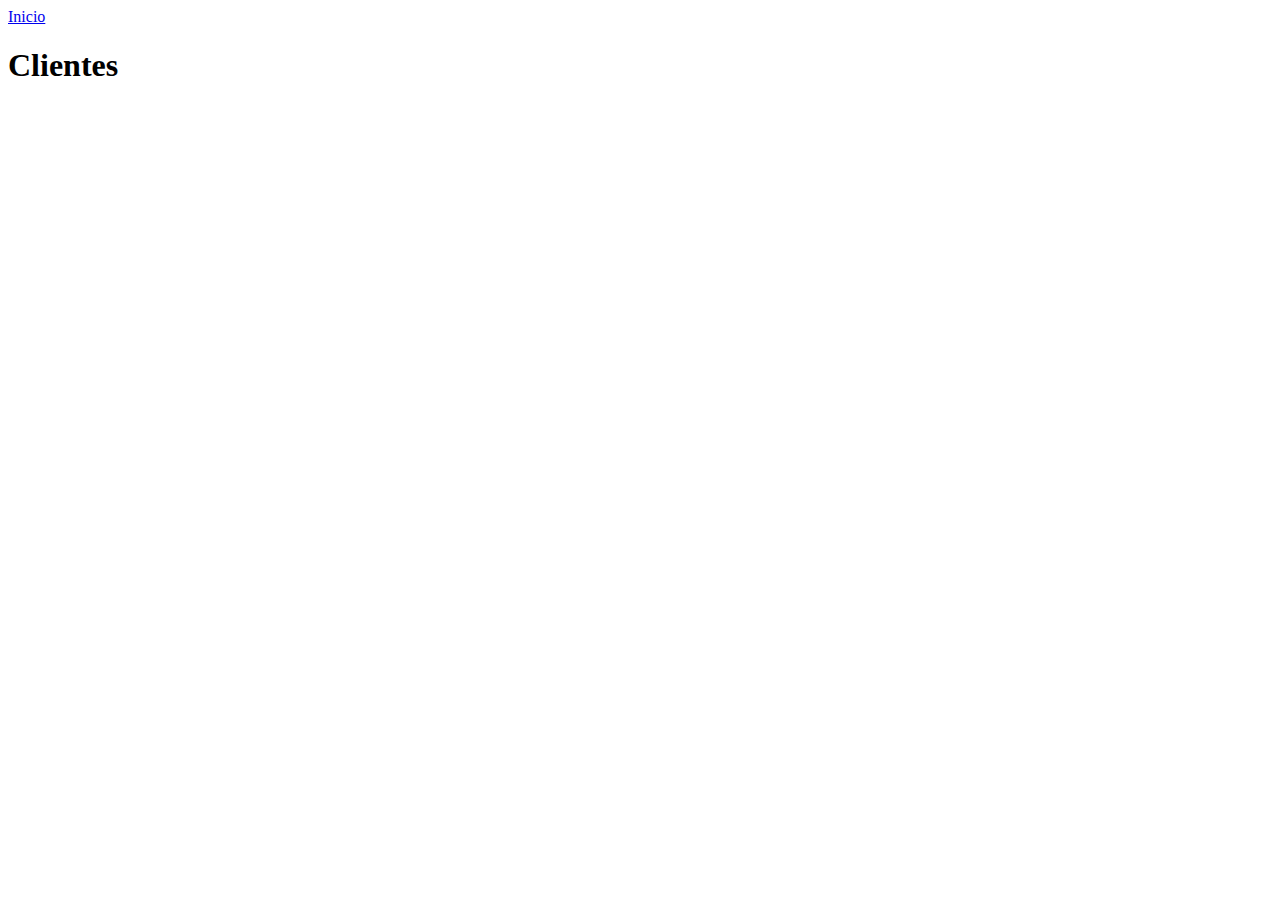
==== clientes.html @ 3a82e577 "digitado de textos" ====
<!DOCTYPE html>
<html lang="en">
<head>
  <meta charset="UTF-8">
  <meta name="viewport" content="width=device-width, initial-scale=1.0">
  <title>Clientes</title>
</head>
<body>
  <a href="/index.html">Inicio</a>
  <h1> Clientes</h1>
</body>
</html>
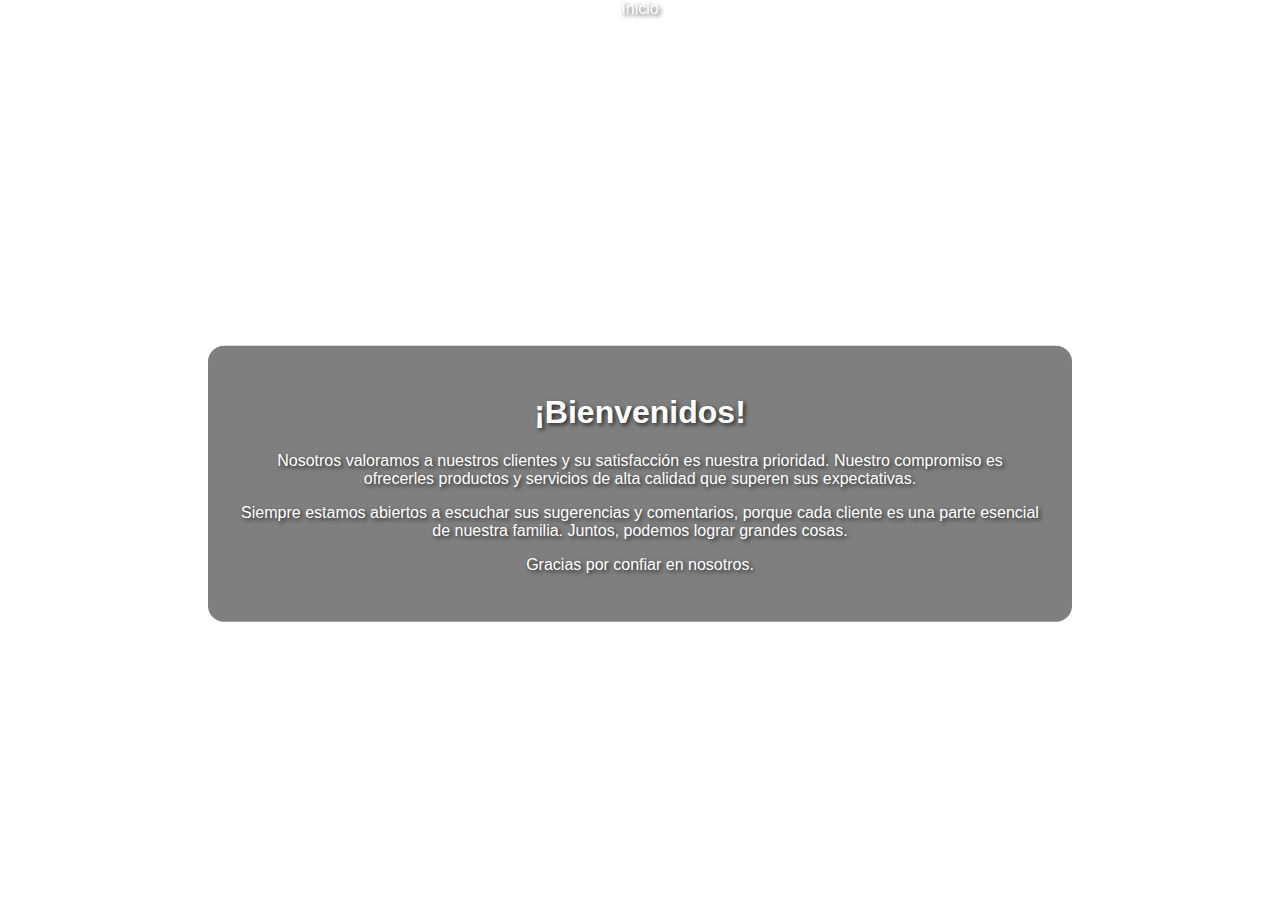
==== commit e0417c41: "changes" ====
--- a/clientes.html
+++ b/clientes.html
@@ -1,12 +1,59 @@
 <!DOCTYPE html>
 <html lang="en">
-<head>
-  <meta charset="UTF-8">
-  <meta name="viewport" content="width=device-width, initial-scale=1.0">
-  <title>Clientes</title>
-</head>
-<body>
-  <a href="/index.html">Inicio</a>
-  <h1> Clientes</h1>
-</body>
-</html>+  <head>
+    <meta charset="UTF-8" />
+    <meta name="viewport" content="width=device-width, initial-scale=1.0" />
+    <title>Clientes</title>
+    <style>
+      body {
+        margin: 0;
+        font-family: Arial, sans-serif;
+        background-image: url("https://th.bing.com/th/id/OIP.a8v9LA7rAyP5dY1isyHn6wHaEQ?rs=1&pid=ImgDetMain");
+        background-size: cover;
+        background-position: center;
+        height: 100vh;
+        color: white;
+        text-shadow: 2px 2px 4px rgba(0, 0, 0, 0.7);
+      }
+      .content {
+        padding: 2rem;
+        text-align: center;
+        background: rgba(0, 0, 0, 0.5);
+        max-width: 800px;
+        margin: auto;
+        border-radius: 1rem;
+        position: relative;
+        top: 50%;
+        transform: translateY(-50%);
+      }
+      a {
+        display: block;
+        margin-bottom: 1rem;
+        color: white;
+        text-decoration: none;
+        text-align: center;
+      }
+      h1 {
+        margin-top: 1rem;
+      }
+    </style>
+  </head>
+  <body>
+    <a href="/index.html">Inicio</a>
+
+    <div class="content">
+      <h1>¡Bienvenidos!</h1>
+      <p>
+        Nosotros valoramos a nuestros clientes y su satisfacción es nuestra
+        prioridad. Nuestro compromiso es ofrecerles productos y servicios de
+        alta calidad que superen sus expectativas.
+      </p>
+      <p>
+        Siempre estamos abiertos a escuchar sus sugerencias y comentarios,
+        porque cada cliente es una parte esencial de nuestra familia. Juntos,
+        podemos lograr grandes cosas.
+      </p>
+      <p>Gracias por confiar en nosotros.</p>
+    </div>
+  </body>
+</html>
